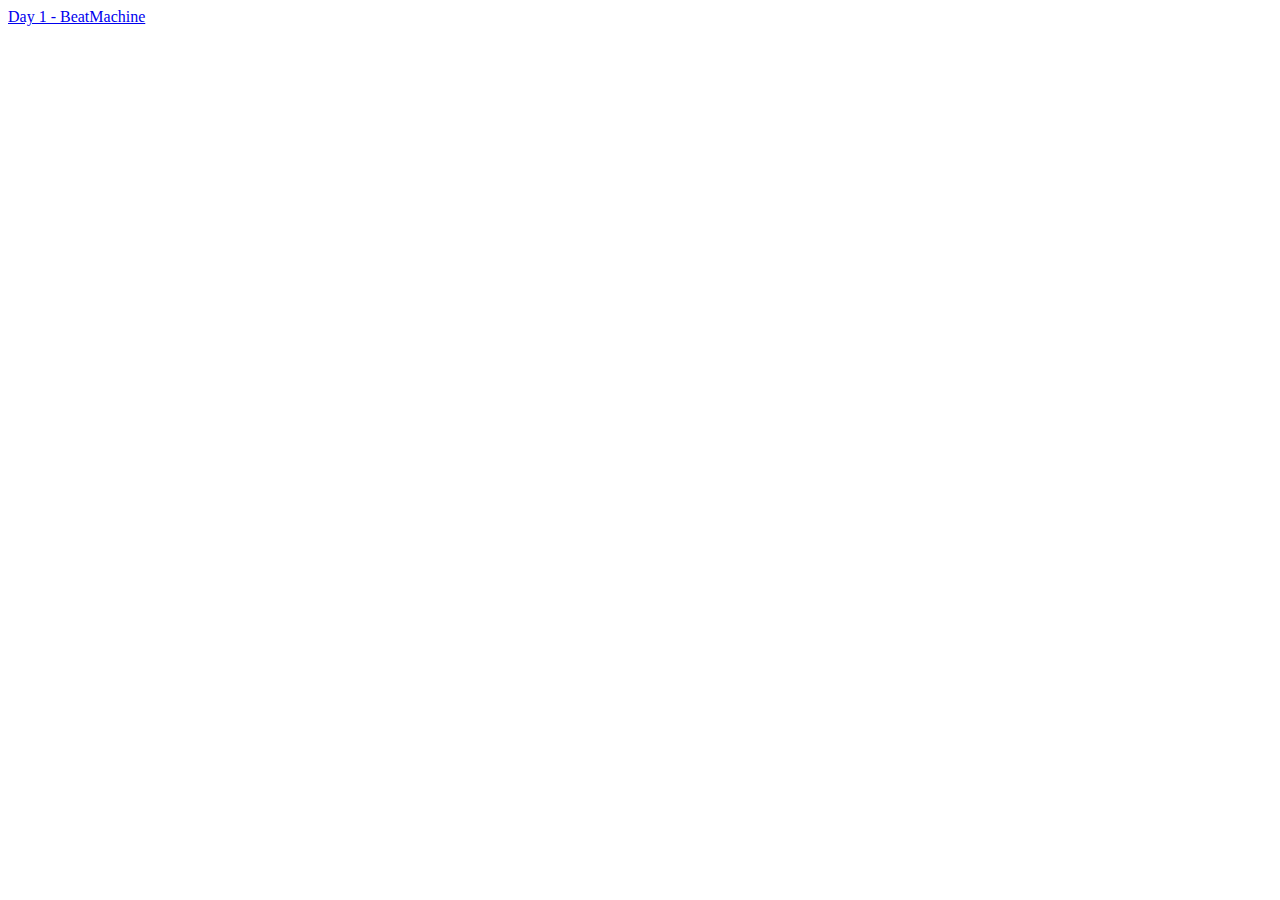
==== index.html @ 72917673 "Added master project website" ====
<!DOCTYPE html>
<html>
    <head>
        <meta charset="UTF-8">
        <title>JavaScript 30</title>
    </head>
    <body>
        <a href="Day1/index.html" >Day 1 - BeatMachine </a>
    </body>
</html>
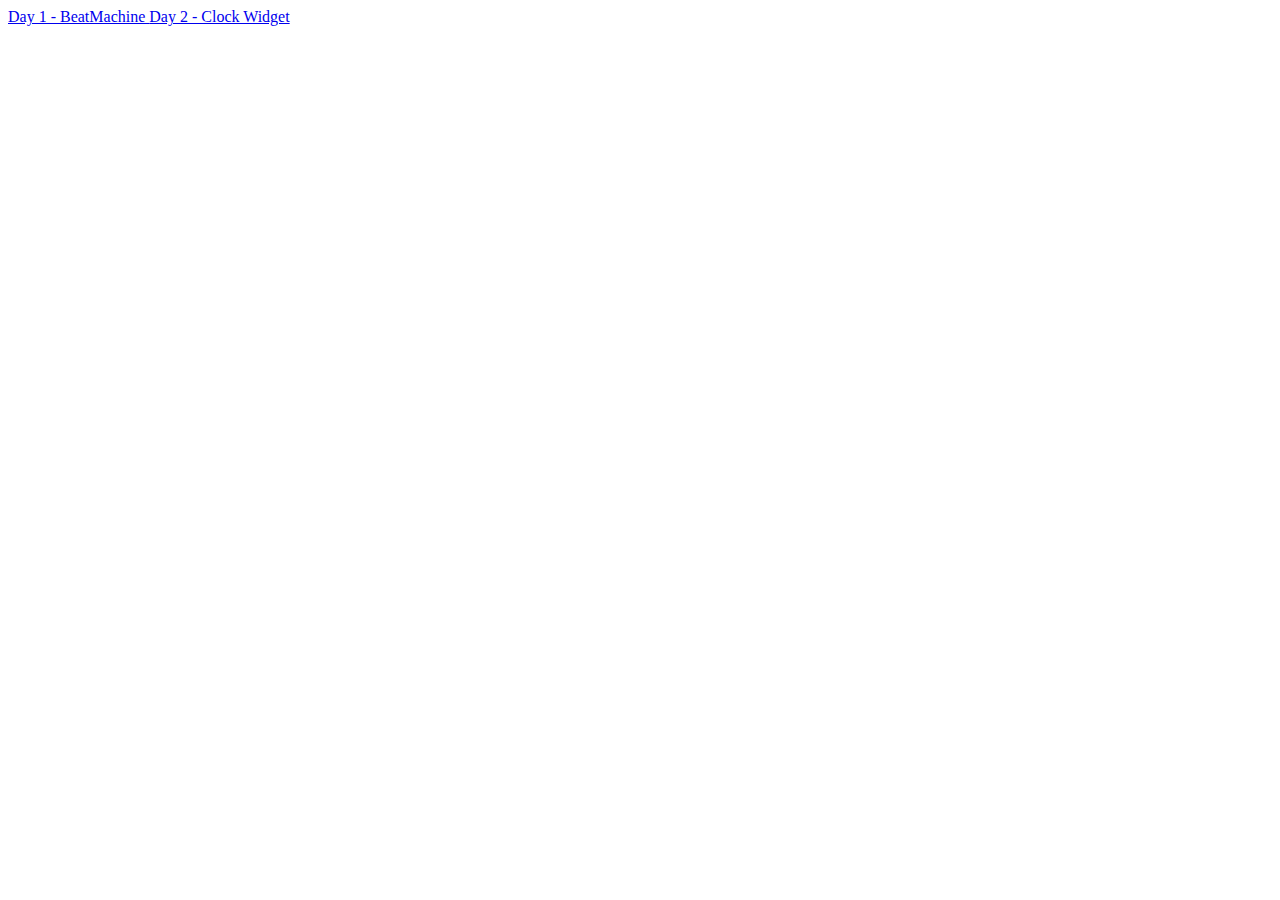
==== commit da2f225a: "Added day 2 link to landing page" ====
--- a/index.html
+++ b/index.html
@@ -6,5 +6,6 @@
     </head>
     <body>
         <a href="Day1/index.html" >Day 1 - BeatMachine </a>
+        <a href="Day2/index.html">Day 2 - Clock Widget</a>
     </body>
 </html>
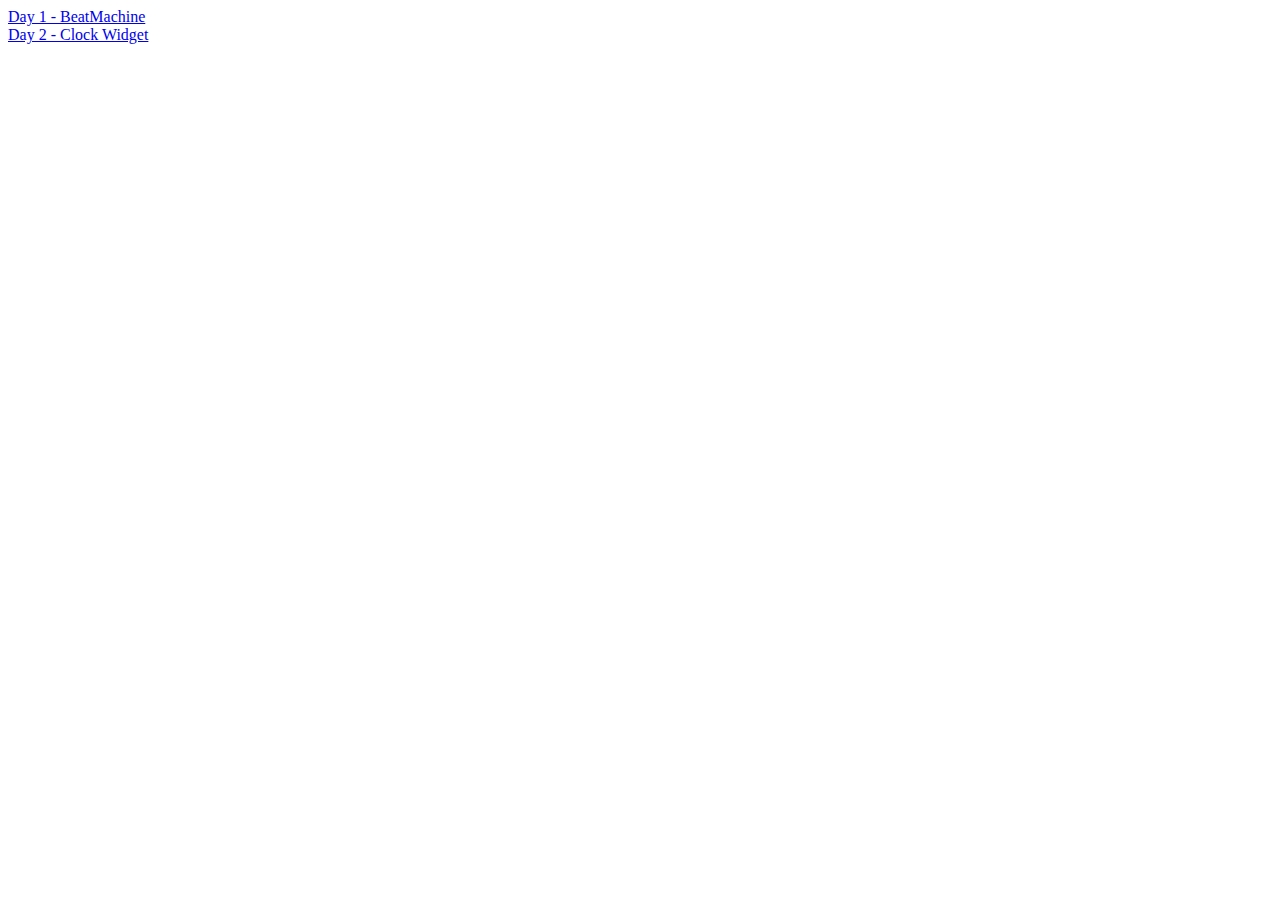
==== commit 754054e8: "Fixed link displays" ====
--- a/index.html
+++ b/index.html
@@ -5,7 +5,11 @@
         <title>JavaScript 30</title>
     </head>
     <body>
-        <a href="Day1/index.html" >Day 1 - BeatMachine </a>
-        <a href="Day2/index.html">Day 2 - Clock Widget</a>
+        <div>
+            <a href="Day1/index.html" >Day 1 - BeatMachine </a>
+        </div>
+        <div>
+            <a href="Day2/index.html">Day 2 - Clock Widget</a>
+        </div>
     </body>
 </html>
